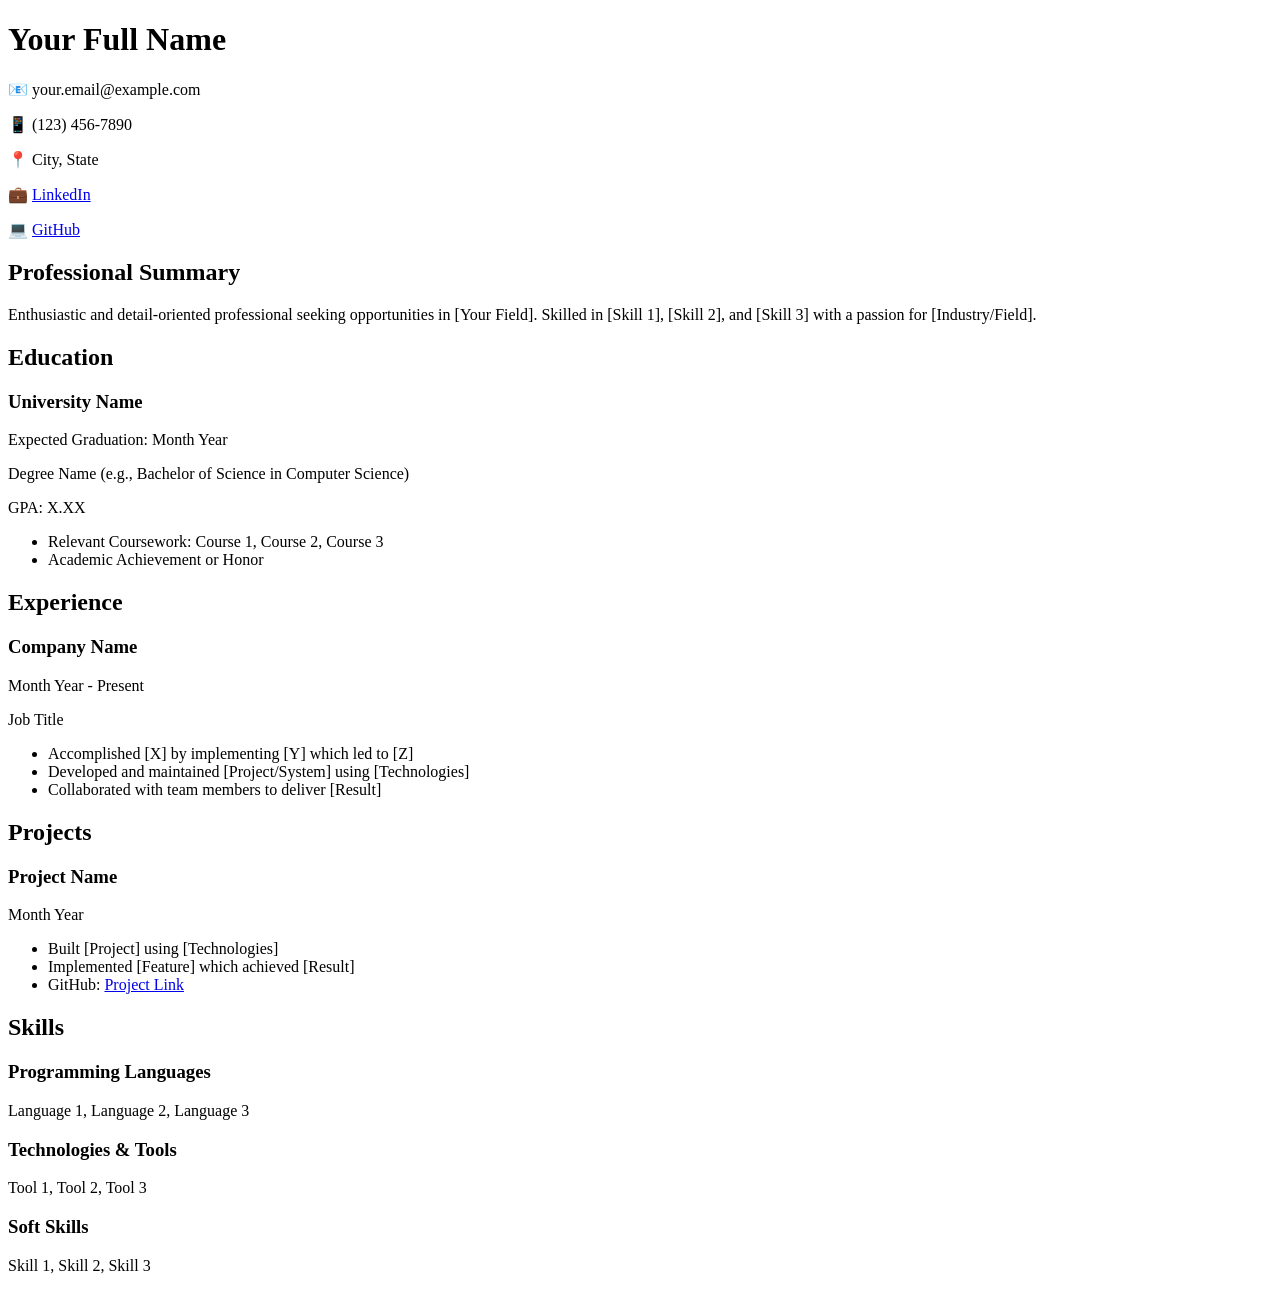
==== front.html @ 3774cf4c "Initial commit: Add resume files" ====
<!DOCTYPE html>
<html lang="en">
<head>
    <meta charset="UTF-8">
    <meta name="viewport" content="width=device-width, initial-scale=1.0">
    <title>Your Name - Resume</title>
    <link rel="stylesheet" href="styles.css">
</head>
<body>
    <div class="container">
        <header>
            <h1>Your Full Name</h1>
            <div class="contact-info">
                <p>📧 your.email@example.com</p>
                <p>📱 (123) 456-7890</p>
                <p>📍 City, State</p>
                <p>💼 <a href="https://linkedin.com/in/yourprofile">LinkedIn</a></p>
                <p>💻 <a href="https://github.com/yourusername">GitHub</a></p>
            </div>
        </header>

        <section class="summary">
            <h2>Professional Summary</h2>
            <p>Enthusiastic and detail-oriented professional seeking opportunities in [Your Field]. 
               Skilled in [Skill 1], [Skill 2], and [Skill 3] with a passion for [Industry/Field].</p>
        </section>

        <section class="education">
            <h2>Education</h2>
            <div class="entry">
                <h3>University Name</h3>
                <p class="date">Expected Graduation: Month Year</p>
                <p>Degree Name (e.g., Bachelor of Science in Computer Science)</p>
                <p>GPA: X.XX</p>
                <ul>
                    <li>Relevant Coursework: Course 1, Course 2, Course 3</li>
                    <li>Academic Achievement or Honor</li>
                </ul>
            </div>
        </section>

        <section class="experience">
            <h2>Experience</h2>
            <div class="entry">
                <h3>Company Name</h3>
                <p class="date">Month Year - Present</p>
                <p class="title">Job Title</p>
                <ul>
                    <li>Accomplished [X] by implementing [Y] which led to [Z]</li>
                    <li>Developed and maintained [Project/System] using [Technologies]</li>
                    <li>Collaborated with team members to deliver [Result]</li>
                </ul>
            </div>
        </section>

        <section class="projects">
            <h2>Projects</h2>
            <div class="entry">
                <h3>Project Name</h3>
                <p class="date">Month Year</p>
                <ul>
                    <li>Built [Project] using [Technologies]</li>
                    <li>Implemented [Feature] which achieved [Result]</li>
                    <li>GitHub: <a href="https://github.com/yourusername/project">Project Link</a></li>
                </ul>
            </div>
        </section>

        <section class="skills">
            <h2>Skills</h2>
            <div class="skills-grid">
                <div class="skill-category">
                    <h3>Programming Languages</h3>
                    <p>Language 1, Language 2, Language 3</p>
                </div>
                <div class="skill-category">
                    <h3>Technologies & Tools</h3>
                    <p>Tool 1, Tool 2, Tool 3</p>
                </div>
                <div class="skill-category">
                    <h3>Soft Skills</h3>
                    <p>Skill 1, Skill 2, Skill 3</p>
                </div>
            </div>
        </section>
    </div>
</body>
</html>
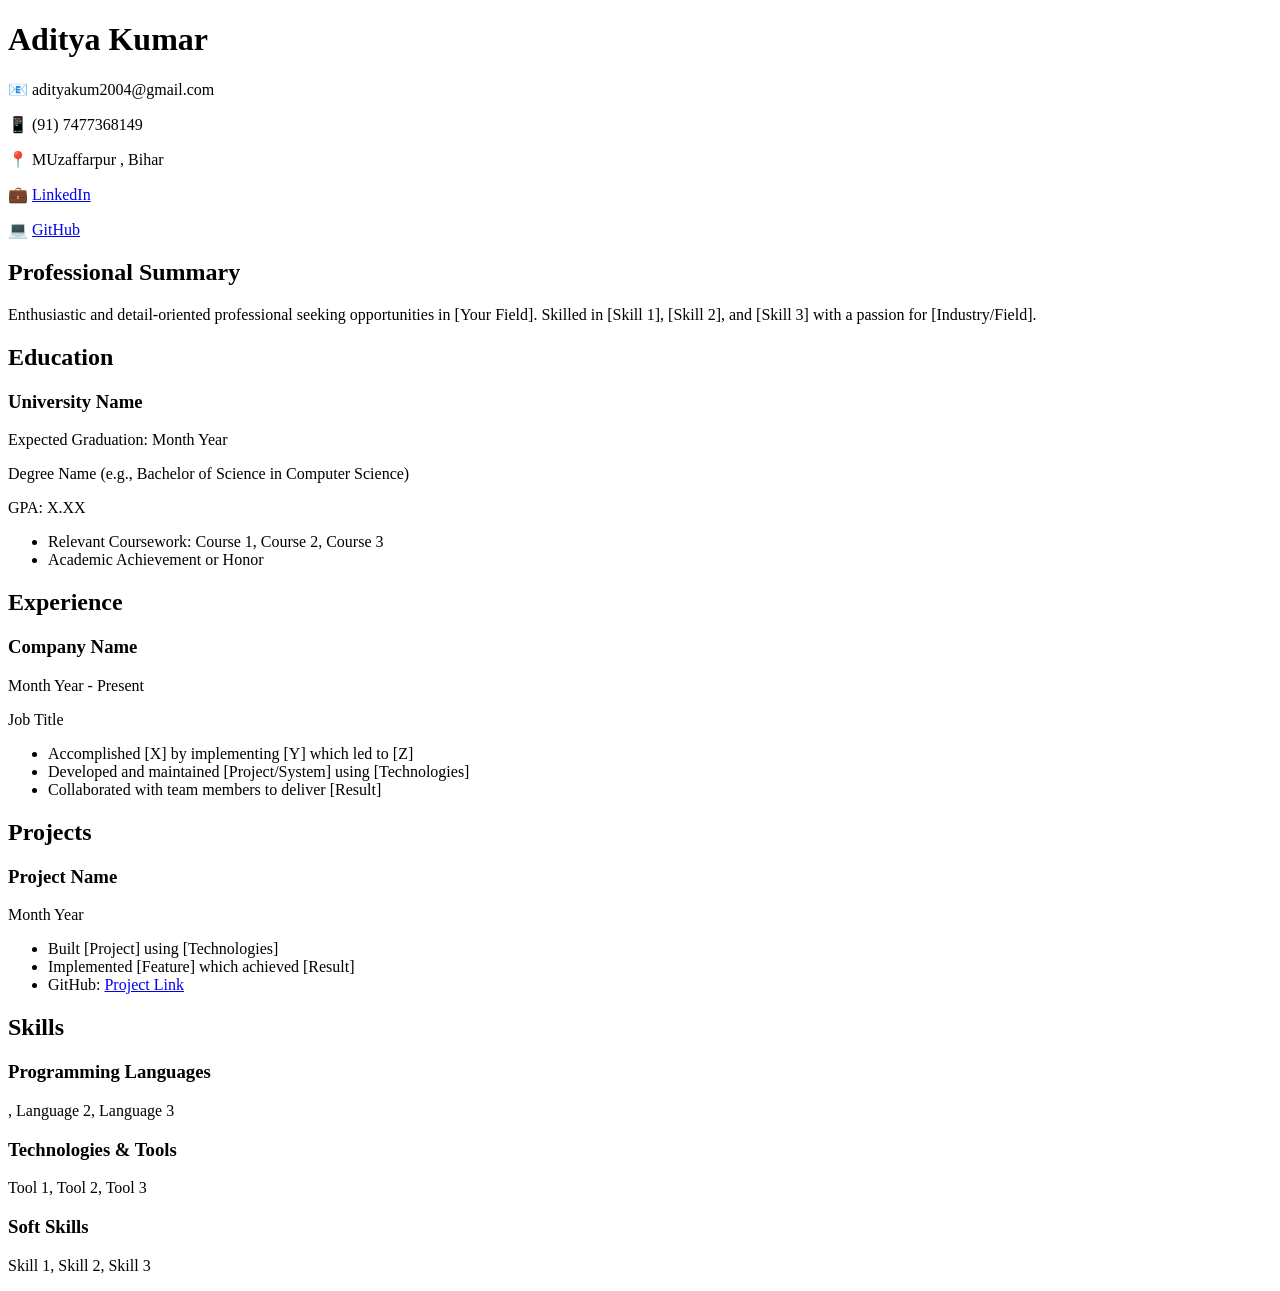
==== commit e983ed64: "index.html" ====
--- a/front.html
+++ b/front.html
@@ -9,13 +9,13 @@
 <body>
     <div class="container">
         <header>
-            <h1>Your Full Name</h1>
+            <h1>Aditya Kumar</h1>
             <div class="contact-info">
-                <p>📧 your.email@example.com</p>
-                <p>📱 (123) 456-7890</p>
-                <p>📍 City, State</p>
-                <p>💼 <a href="https://linkedin.com/in/yourprofile">LinkedIn</a></p>
-                <p>💻 <a href="https://github.com/yourusername">GitHub</a></p>
+                <p>📧  adityakum2004@gmail.com</p>
+                <p>📱 (91) 7477368149</p>
+                <p>📍 MUzaffarpur , Bihar</p>
+                <p>💼 <a href="www.linkedin.com/in/aditya-kumar-068196182">LinkedIn</a></p>
+                <p>💻 <a href="https://github.com/Aditya74773">GitHub</a></p>
             </div>
         </header>
 
@@ -71,7 +71,7 @@
             <div class="skills-grid">
                 <div class="skill-category">
                     <h3>Programming Languages</h3>
-                    <p>Language 1, Language 2, Language 3</p>
+                    <p>, Language 2, Language 3</p>
                 </div>
                 <div class="skill-category">
                     <h3>Technologies & Tools</h3>
